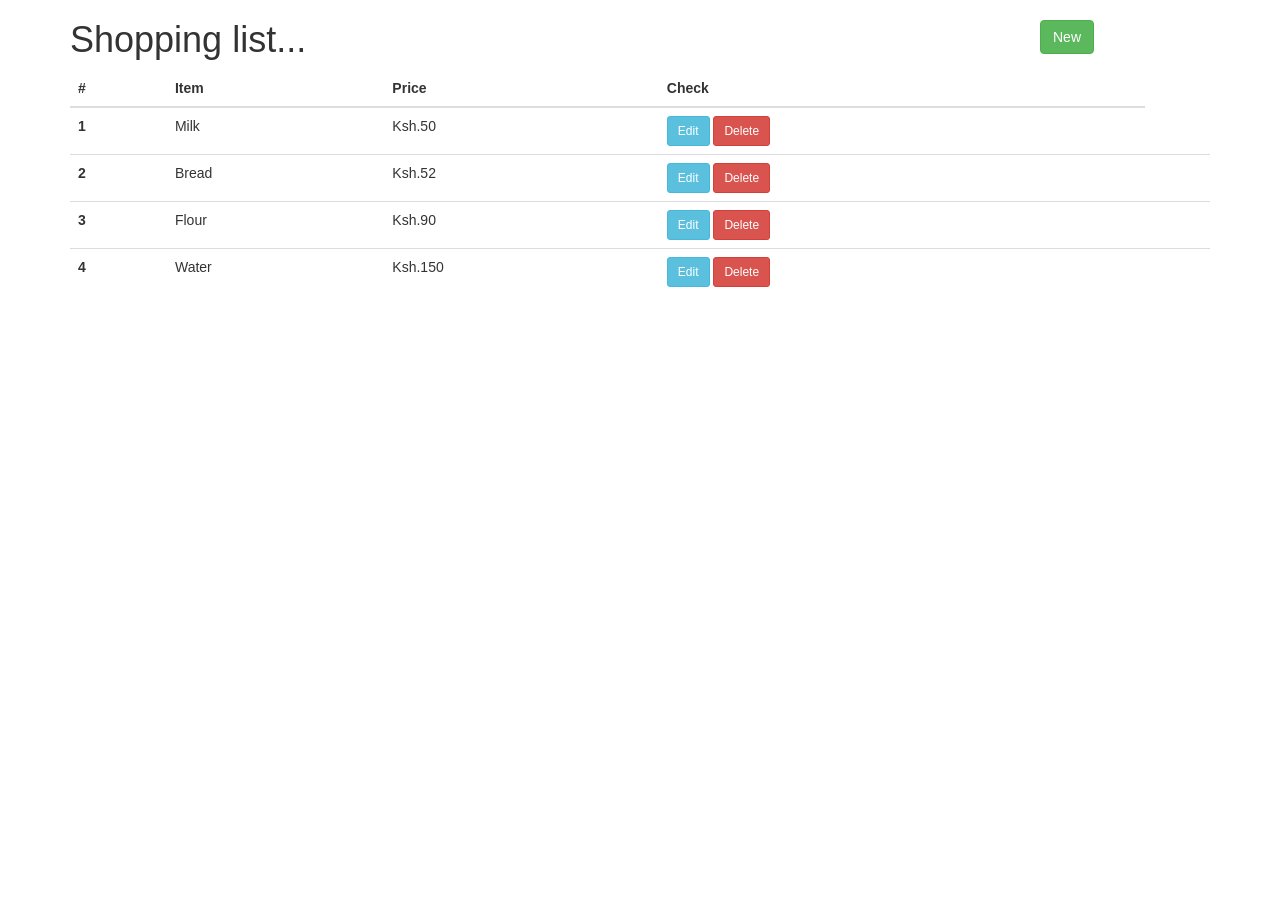
==== views/index.html @ ae8e7a82 "(feature)add index page)" ====
<!DOCTYPE html>
<html lang="en">
  <head>
    <meta charset="utf-8">
  <meta name="viewport" content="width=device-width, initial-scale=1">
  <link rel="stylesheet" href="https://maxcdn.bootstrapcdn.com/bootstrap/3.3.7/css/bootstrap.min.css">
  <script src="https://ajax.googleapis.com/ajax/libs/jquery/3.2.1/jquery.min.js"></script>
  <script src="https://maxcdn.bootstrapcdn.com/bootstrap/3.3.7/js/bootstrap.min.js"></script>
    <link rel="stylesheet" href="../assets/stylesheets/app.css">
    <title>Shopping list</title>
  </head>
  <body>
   <div class="container">
   <div class="row">
      <h1 class="col-sm-10 right">Shopping list...</h1><br>
      <button type="button" class="add btn btn-success">New</button>
  </div>
<table class="table table-sm">
  <thead>
    <tr>
      <th>#</th>
      <th>Item</th>
      <th>Price</th>
      <th>Check</th>
    </tr>
  </thead>
  <tbody>
    <tr>
      <th scope="row">1</th>
      <td>Milk</td>
      <td>Ksh.50</td>
      <td>
          <a href="#" title="Edit" class="btn-sm btn btn-info">Edit</a>
          <a href="#" title="Delete" class="btn-sm btn btn-danger">Delete</a>
      </td>
    </tr>
    <tr>
      <th scope="row">2</th>
      <td>Bread</td>
      <td>Ksh.52</td>
      <td>
          <a href="#" title="Edit" class="btn-sm btn btn-info">Edit</a>
          <a href="#" title="Delete" class="btn-sm btn btn-danger">Delete</a>
      <td>
    </tr>
    <tr>
      <th scope="row">3</th>
      <td>Flour</td>
      <td>Ksh.90</td>
      <td>
          <a href="#" title="Edit" class="btn-sm btn btn-info">Edit</a>
          <a href="#" title="Delete" class="btn-sm btn btn-danger">Delete</a>
      <td>
    </tr>
        <tr>
      <th scope="row">4</th>
      <td>Water</td>
      <td>Ksh.150</td>
      <td>
          <a href="#" title="Edit" class="btn-sm btn btn-info">Edit</a>
          <a href="#" title="Delete" class="btn-sm btn btn-danger">Delete</a>
      <td>
    </tr>
  </tbody>
</table>
</div>
    <!-- jQuery (necessary for Bootstrap's JavaScript plugins) -->
    <script src="https://ajax.googleapis.com/ajax/libs/jquery/1.12.4/jquery.min.js"></script>
    <!-- Include all compiled plugins (below), or include individual files as needed -->
    <script src="js/bootstrap.min.js"></script>
  </body>
</html>
---- assets/stylesheets/app.css ----
h2{
  font-size: 23px;
}
.add{
  margin-left: 10px;
}
.content{
  font-size: 18px;
  font-family: sans-serif;
  color:#fff;
  margin-top: 22px;
}
.content button{
  margin-left: 20px;
}
form{
    margin-top: 50px;
   }

.forms{
  margin-top: 150px;
  color: #fff;
}
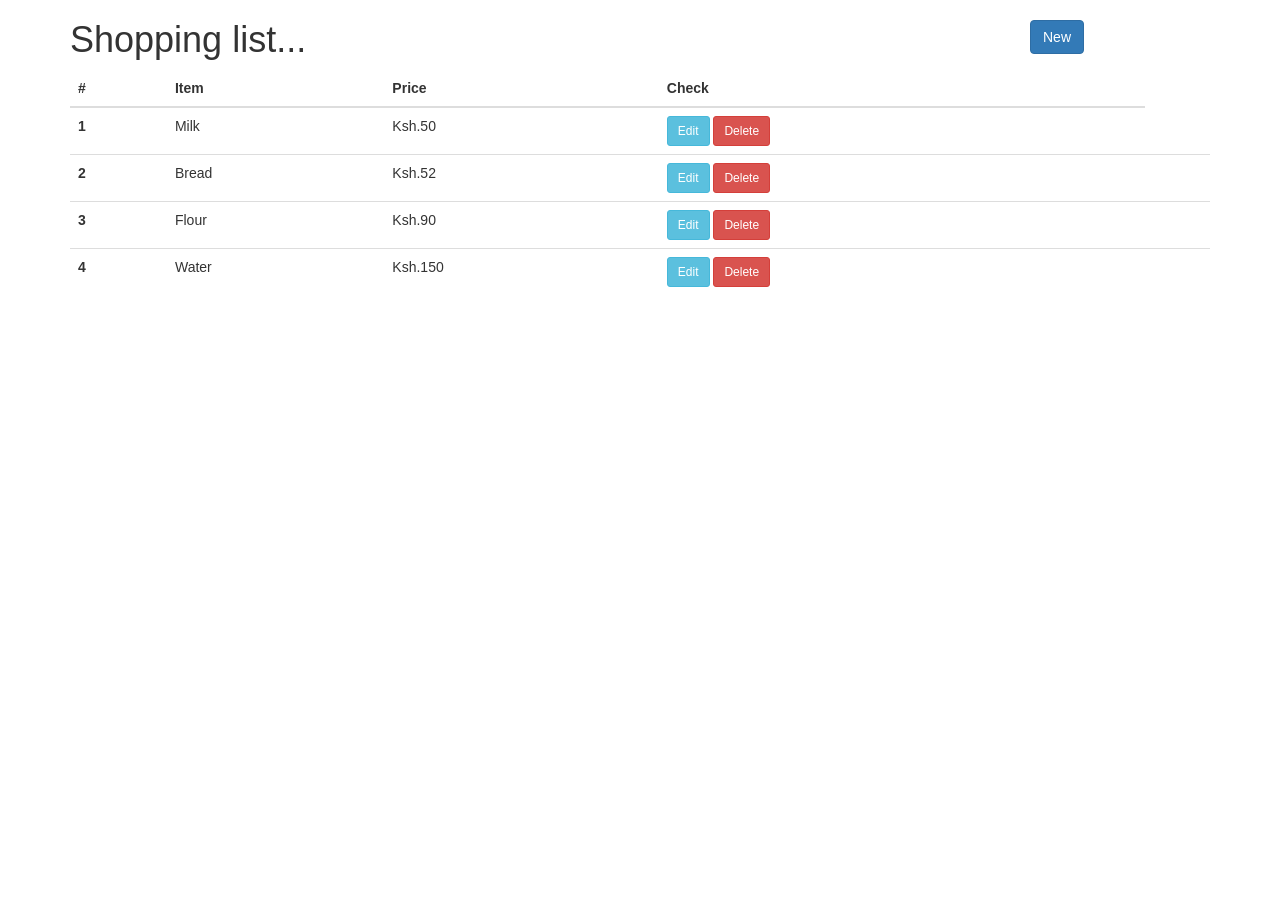
==== commit 46351ae3: "(chore) fix background image" ====
--- a/views/index.html
+++ b/views/index.html
@@ -13,7 +13,8 @@
    <div class="container">
    <div class="row">
       <h1 class="col-sm-10 right">Shopping list...</h1><br>
-      <button type="button" class="add btn btn-success">New</button>
+      <a href="new.html" class="btn btn-primary">New</a>
+
   </div>
 <table class="table table-sm">
   <thead>
@@ -30,7 +31,7 @@
       <td>Milk</td>
       <td>Ksh.50</td>
       <td>
-          <a href="#" title="Edit" class="btn-sm btn btn-info">Edit</a>
+          <a href="new.html" title="Edit" class="btn-sm btn btn-info">Edit</a>
           <a href="#" title="Delete" class="btn-sm btn btn-danger">Delete</a>
       </td>
     </tr>
